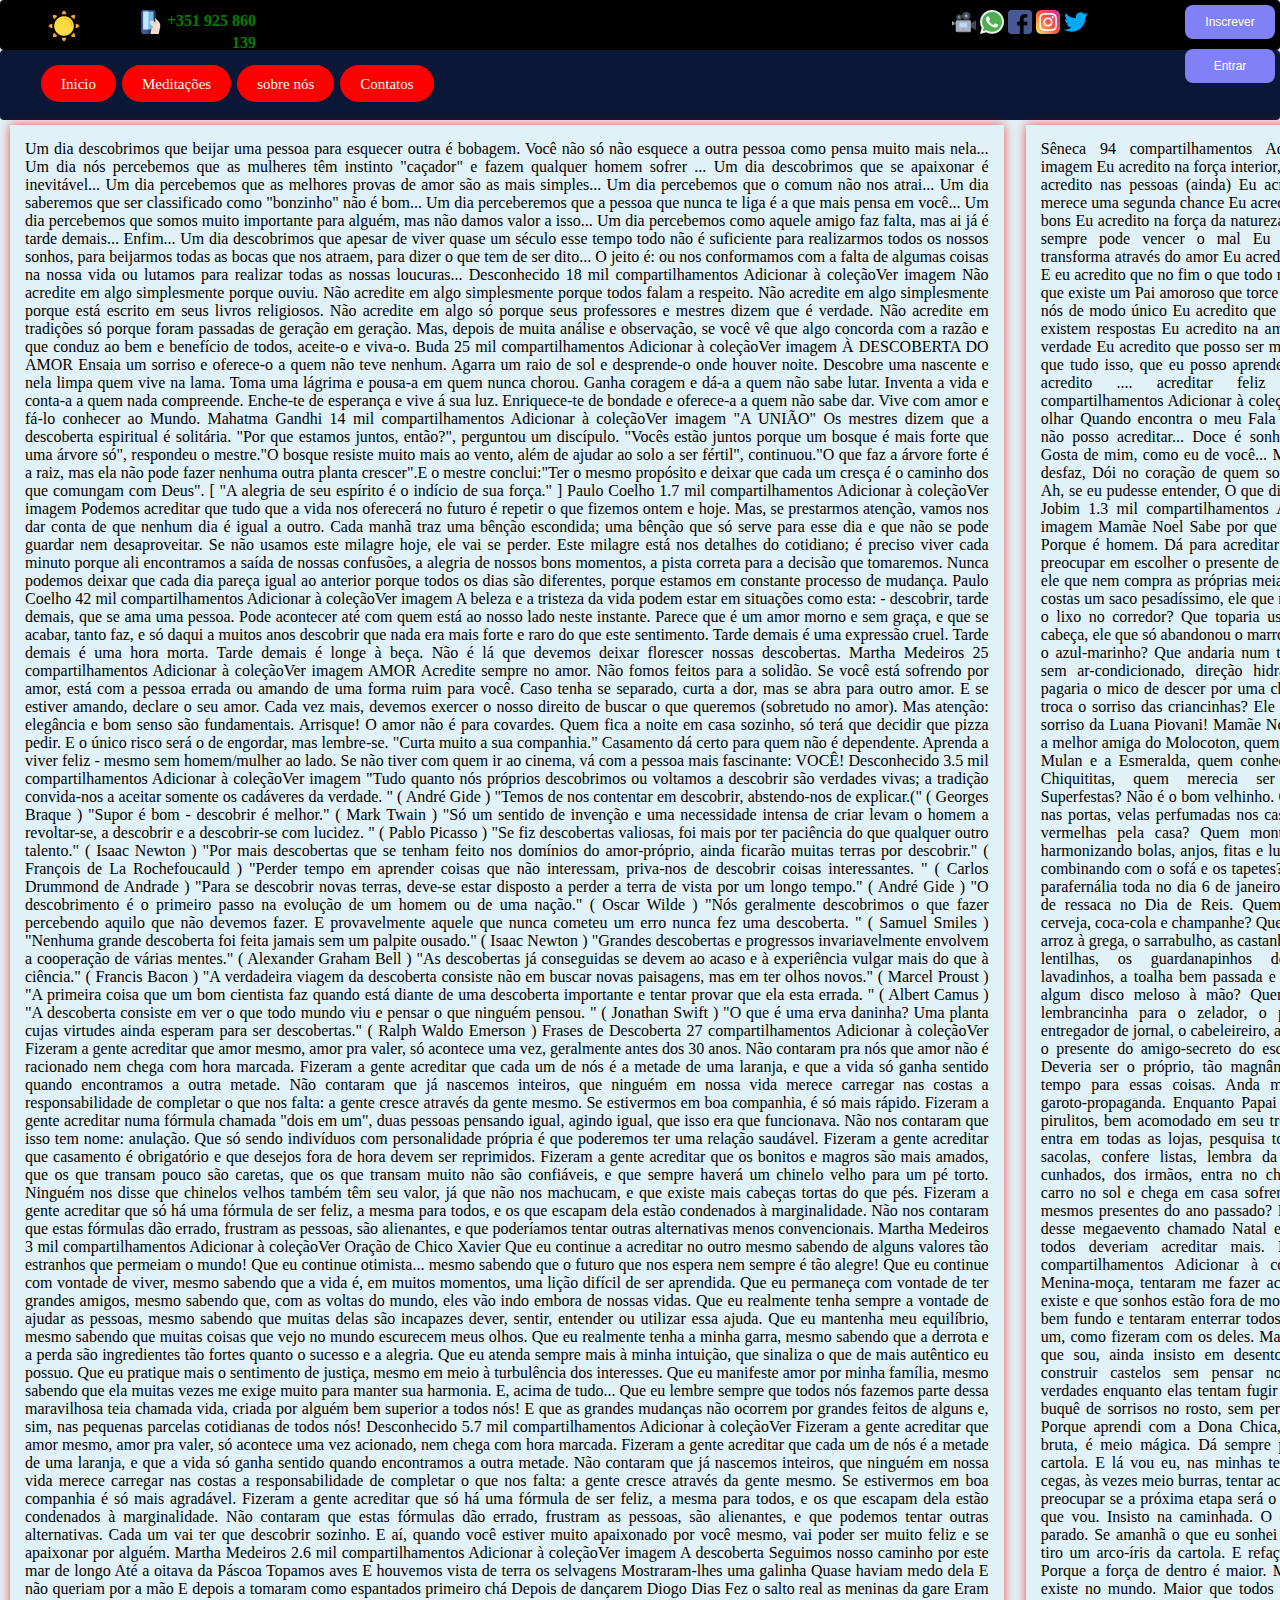
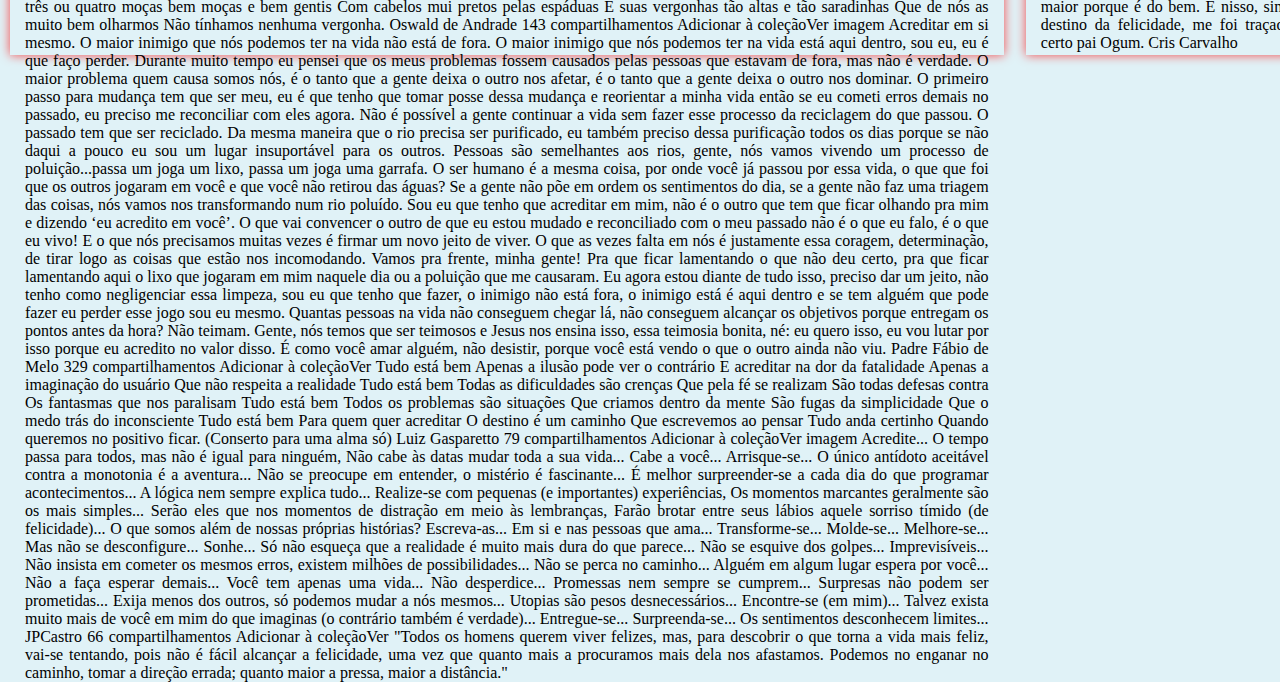
==== index.html @ e0664274 "commit1" ====
<!DOCTYPE html>
<html lang="pt-pt">

<head>
	<link rel="icon" type="img/png" href="./imagens/icon/logo.png" />
	<link href="css/index.css" rel="stylesheet" type="text/css"/>
	<title>MM Inicio</title>
	<meta charset="utf-8">

</head>

<header>
	<div class="social">

		<div class="logo">
			<div class="telefone">
				<div class="iconlogo">
					<img src="imagens/icon/sol2.png" id="icn" align="center">
				</div>

				<div class="resposavel">
					<img src="imagens/icon/telefone.png" id="icn" align="center">
					<b>+351 925 860 139</b>
				</div>	
			</div>

			<div class="livre">
			</div>
		</div>

		<div class="acesso">
			<div class="redessociais">
				<a href="#" target="_blank"><img src="imagens/icon/zoom.png" id="icn" align="center"></a>
				<a href="#" target="_blank"><img src="imagens/icon/whatsapp.png" id="icn" align="center"></a>
				<a href="http://facebook.com" target="_blank"><img src="imagens/icon/facebook.png" id="icn" align="center"></a>
				<a href="http://instagram.com" target="_blank"><img src="imagens/icon/instagram.png" id="icn" align="center"></a>
				<a href="http://twitter.com" target="_blank"><img src="imagens/icon/twitter.png" id="icn" align="center"></a>
			</div>

			<div class="site">
				<button class="botao"><span>Inscrever</span></button>
				<button class="botao"><span>Entrar</span></button>
			</div>
		</div>


	</div>

	<div class="menu">
		<ul>
			<li><a href ="#">Inicio</a></li>
			<li><a href ="#">Meditações</a></li>
			<li><a href ="#">sobre nós</a></li>
			<li><a href ="#">Contatos</a></li>
		</ul>	
	</div>

</header>

<body>
	<div class="interface">

		<section class="primario">

					Um dia descobrimos que beijar uma pessoa para esquecer outra é bobagem.
			Você não só não esquece a outra pessoa como pensa muito mais nela...
			Um dia nós percebemos que as mulheres têm instinto "caçador" e fazem qualquer homem sofrer ...
			Um dia descobrimos que se apaixonar é inevitável...
			Um dia percebemos que as melhores provas de amor são as mais simples...
			Um dia percebemos que o comum não nos atrai...
			Um dia saberemos que ser classificado como "bonzinho" não é bom...
			Um dia perceberemos que a pessoa que nunca te liga é a que mais pensa em você...
			Um dia percebemos que somos muito importante para alguém, mas não damos valor a isso...
			Um dia percebemos como aquele amigo faz falta, mas ai já é tarde demais...
			Enfim...
			Um dia descobrimos que apesar de viver quase um século esse tempo todo não é suficiente para realizarmos todos os nossos sonhos, para beijarmos todas as bocas que nos atraem, para dizer o que tem de ser dito...
			O jeito é: ou nos conformamos com a falta de algumas coisas na nossa vida ou lutamos para realizar todas as nossas loucuras...

			Desconhecido
			    18 mil compartilhamentos Adicionar à coleçãoVer imagem
			Não acredite em algo simplesmente porque ouviu. Não acredite em algo simplesmente porque todos falam a respeito. Não acredite em algo simplesmente porque está escrito em seus livros religiosos. Não acredite em algo só porque seus professores e mestres dizem que é verdade. Não acredite em tradições só porque foram passadas de geração em geração. Mas, depois de muita análise e observação, se você vê que algo concorda com a razão e que conduz ao bem e benefício de todos, aceite-o e viva-o.

			Buda
			    25 mil compartilhamentos Adicionar à coleçãoVer imagem
			À DESCOBERTA DO AMOR

			Ensaia um sorriso
			e oferece-o a quem não teve nenhum.
			Agarra um raio de sol
			e desprende-o onde houver noite.
			Descobre uma nascente
			e nela limpa quem vive na lama.
			Toma uma lágrima
			e pousa-a em quem nunca chorou.
			Ganha coragem
			e dá-a a quem não sabe lutar.
			Inventa a vida
			e conta-a a quem nada compreende.
			Enche-te de esperança
			e vive á sua luz.
			Enriquece-te de bondade
			e oferece-a a quem não sabe dar.
			Vive com amor
			e fá-lo conhecer ao Mundo.

			Mahatma Gandhi
			    14 mil compartilhamentos Adicionar à coleçãoVer imagem
			"A UNIÃO"


			Os mestres dizem que a descoberta espiritual é solitária. "Por que estamos juntos, então?", perguntou um discípulo. "Vocês estão juntos porque um bosque é mais forte que uma árvore só", respondeu o mestre."O bosque resiste muito mais ao vento, além de ajudar ao solo a ser fértil", continuou."O que faz a árvore forte é a raiz, mas ela não pode fazer nenhuma outra planta crescer".E o mestre conclui:"Ter o mesmo propósito e deixar que cada um cresça é o caminho dos que comungam com Deus".


			[ "A alegria de seu espírito é o indício de sua força." ]

			Paulo Coelho
			    1.7 mil compartilhamentos Adicionar à coleçãoVer imagem
			Podemos acreditar que tudo que a vida nos oferecerá no futuro é repetir o que fizemos ontem e hoje. Mas, se prestarmos atenção, vamos nos dar conta de que nenhum dia é igual a outro. Cada manhã traz uma bênção escondida; uma bênção que só serve para esse dia e que não se pode guardar nem desaproveitar. Se não usamos este milagre hoje, ele vai se perder. Este milagre está nos detalhes do cotidiano; é preciso viver cada minuto porque ali encontramos a saída de nossas confusões, a alegria de nossos bons momentos, a pista correta para a decisão que tomaremos. Nunca podemos deixar que cada dia pareça igual ao anterior porque todos os dias são diferentes, porque estamos em constante processo de mudança.

			Paulo Coelho
			    42 mil compartilhamentos Adicionar à coleçãoVer imagem
			A beleza e a tristeza da vida podem estar em situações como esta:
			- descobrir, tarde demais, que se ama uma pessoa.
			Pode acontecer até com quem está ao nosso lado neste instante.
			Parece que é um amor morno e sem graça, e que se acabar,
			tanto faz, e só daqui a muitos anos descobrir que nada era mais forte
			e raro do que este sentimento.
			Tarde demais é uma expressão cruel.
			Tarde demais é uma hora morta.
			Tarde demais é longe à beça.
			Não é lá que devemos deixar florescer nossas descobertas.

			Martha Medeiros
			    25 compartilhamentos Adicionar à coleçãoVer imagem
			AMOR

			Acredite sempre no amor.
			Não fomos feitos para a solidão.
			Se você está sofrendo por amor,
			está com a pessoa errada ou
			amando de uma forma ruim para você. Caso tenha se separado,
			curta a dor, mas se abra para outro amor.
			E se estiver amando, declare o seu amor. Cada vez mais, devemos exercer o
			nosso direito de buscar o que queremos (sobretudo no amor).
			Mas atenção: elegância e bom senso são fundamentais.
			Arrisque!
			O amor não é para covardes.
			Quem fica a noite em casa sozinho, só terá que decidir que pizza pedir.
			E o único risco será o de engordar, mas
			lembre-se. "Curta muito a sua companhia."
			Casamento dá certo
			para quem não é dependente.
			Aprenda a viver feliz - mesmo sem homem/mulher ao lado.
			Se não tiver com quem ir ao cinema,
			vá com a pessoa mais fascinante:
			VOCÊ!

			Desconhecido
			    3.5 mil compartilhamentos Adicionar à coleçãoVer imagem
			"Tudo quanto nós próprios descobrimos ou voltamos a descobrir são verdades vivas; a tradição convida-nos a aceitar somente os cadáveres da verdade. "
			( André Gide )


			"Temos de nos contentar em descobrir, abstendo-nos de explicar.("
			( Georges Braque )


			"Supor é bom - descobrir é melhor."
			( Mark Twain )


			"Só um sentido de invenção e uma necessidade intensa de criar levam o homem a revoltar-se, a descobrir e a descobrir-se com lucidez. "
			( Pablo Picasso )


			"Se fiz descobertas valiosas, foi mais por ter paciência do que qualquer outro talento."
			( Isaac Newton )


			"Por mais descobertas que se tenham feito nos domínios do amor-próprio, ainda ficarão muitas terras por descobrir."
			( François de La Rochefoucauld )


			"Perder tempo em aprender coisas que não interessam, priva-nos de descobrir coisas interessantes. "
			( Carlos Drummond de Andrade )


			"Para se descobrir novas terras, deve-se estar disposto a perder a terra de vista por um longo tempo."
			( André Gide )


			"O descobrimento é o primeiro passo na evolução de um homem ou de uma nação."
			( Oscar Wilde )


			"Nós geralmente descobrimos o que fazer percebendo aquilo que não devemos fazer. E provavelmente aquele que nunca cometeu um erro nunca fez uma descoberta. "
			( Samuel Smiles )


			"Nenhuma grande descoberta foi feita jamais sem um palpite ousado."
			( Isaac Newton )


			"Grandes descobertas e progressos invariavelmente envolvem a cooperação de várias mentes."
			( Alexander Graham Bell )


			"As descobertas já conseguidas se devem ao acaso e à experiência vulgar mais do que à ciência."
			( Francis Bacon )


			"A verdadeira viagem da descoberta consiste não em buscar novas paisagens, mas em ter olhos novos."
			( Marcel Proust )


			"A primeira coisa que um bom cientista faz quando está diante de uma descoberta importante e tentar provar que ela esta errada. "
			( Albert Camus )


			"A descoberta consiste em ver o que todo mundo viu e pensar o que ninguém pensou. "
			( Jonathan Swift )


			"O que é uma erva daninha? Uma planta cujas virtudes ainda esperam para ser descobertas."
			( Ralph Waldo Emerson )

			Frases de Descoberta
			   27 compartilhamentos Adicionar à coleçãoVer
			Fizeram a gente acreditar que amor mesmo, amor pra valer, só acontece uma vez, geralmente antes dos 30 anos. Não contaram pra nós que amor não é racionado nem chega com hora marcada.

			Fizeram a gente acreditar que cada um de nós é a metade de uma laranja, e que a vida só ganha sentido quando encontramos a outra metade. Não contaram que já nascemos inteiros, que ninguém em nossa vida merece carregar nas costas a responsabilidade de completar o que nos falta: a gente cresce através da gente mesmo. Se estivermos em boa companhia, é só mais rápido.

			Fizeram a gente acreditar numa fórmula chamada "dois em um", duas pessoas pensando igual, agindo igual, que isso era que funcionava. Não nos contaram que isso tem nome: anulação. Que só sendo indivíduos com personalidade própria é que poderemos ter uma relação saudável.

			Fizeram a gente acreditar que casamento é obrigatório e que desejos fora de hora devem ser reprimidos. Fizeram a gente acreditar que os bonitos e magros são mais amados, que os que transam pouco são caretas, que os que transam muito não são confiáveis, e que sempre haverá um chinelo velho para um pé torto. Ninguém nos disse que chinelos velhos também têm seu valor, já que não nos machucam, e que existe mais cabeças tortas do que pés.

			Fizeram a gente acreditar que só há uma fórmula de ser feliz, a mesma para todos, e os que escapam dela estão condenados à marginalidade. Não nos contaram que estas fórmulas dão errado, frustram as pessoas, são alienantes, e que poderíamos tentar outras alternativas menos convencionais.

			Martha Medeiros
			   3 mil compartilhamentos Adicionar à coleçãoVer
			Oração de Chico Xavier

			Que eu continue a acreditar no outro
			mesmo sabendo de alguns valores
			tão estranhos que permeiam o mundo!

			Que eu continue otimista...
			mesmo sabendo que o futuro que nos espera
			nem sempre é tão alegre!

			Que eu continue com vontade de viver,
			mesmo sabendo que a vida é, em muitos momentos,
			uma lição difícil de ser aprendida.

			Que eu permaneça com vontade de ter grandes amigos,
			mesmo sabendo que, com as voltas do mundo,
			eles vão indo embora de nossas vidas.

			Que eu realmente tenha sempre a vontade de ajudar as pessoas,
			mesmo sabendo que muitas delas são incapazes dever,
			sentir, entender ou utilizar essa ajuda.

			Que eu mantenha meu equilíbrio,
			mesmo sabendo que muitas coisas que vejo no mundo
			escurecem meus olhos.

			Que eu realmente tenha a minha garra,
			mesmo sabendo que a derrota e a perda são ingredientes
			tão fortes quanto o sucesso e a alegria.

			Que eu atenda sempre mais à minha intuição,
			que sinaliza o que de mais autêntico eu possuo.

			Que eu pratique mais o sentimento de justiça,
			mesmo em meio à turbulência dos interesses.

			Que eu manifeste amor por minha família,
			mesmo sabendo que ela muitas vezes
			me exige muito para manter sua harmonia.
			E, acima de tudo...

			Que eu lembre sempre que todos nós
			fazemos parte dessa maravilhosa teia chamada vida,
			criada por alguém bem superior a todos nós!
			E que as grandes mudanças não ocorrem por grandes feitos
			de alguns e, sim, nas pequenas parcelas cotidianas
			de todos nós!

			Desconhecido
			   5.7 mil compartilhamentos Adicionar à coleçãoVer
			Fizeram a gente acreditar que amor mesmo,
			amor pra valer, só acontece uma vez
			acionado, nem chega com hora marcada.
			Fizeram a gente acreditar que cada um de
			nós é a metade de uma laranja, e que a vida
			só ganha sentido quando encontramos a
			outra metade.

			Não contaram que já nascemos inteiros,
			que ninguém em nossa vida merece carregar
			nas costas a responsabilidade de completar
			o que nos falta: a gente cresce através da
			gente mesmo. Se estivermos em boa companhia
			é só mais agradável.

			Fizeram a gente acreditar que só há uma
			fórmula de ser feliz, a mesma para todos,
			e os que escapam dela estão condenados
			à marginalidade. Não contaram que estas
			fórmulas dão errado, frustram as pessoas,
			são alienantes, e que podemos tentar outras
			alternativas.

			Cada um vai ter que descobrir sozinho.
			E aí, quando você estiver muito apaixonado
			por você mesmo, vai poder ser muito feliz
			e se apaixonar por alguém.

			Martha Medeiros
			    2.6 mil compartilhamentos Adicionar à coleçãoVer imagem
			A descoberta

			Seguimos nosso caminho por este mar de longo
			Até a oitava da Páscoa
			Topamos aves
			E houvemos vista de terra
			os selvagens
			Mostraram-lhes uma galinha
			Quase haviam medo dela
			E não queriam por a mão
			E depois a tomaram como espantados
			primeiro chá
			Depois de dançarem
			Diogo Dias
			Fez o salto real
			as meninas da gare
			Eram três ou quatro moças bem moças e bem gentis
			Com cabelos mui pretos pelas espáduas
			E suas vergonhas tão altas e tão saradinhas
			Que de nós as muito bem olharmos
			Não tínhamos nenhuma vergonha.

			Oswald de Andrade
			    143 compartilhamentos Adicionar à coleçãoVer imagem
			Acreditar em si mesmo.
			O maior inimigo que nós podemos ter na vida não está de fora. O maior inimigo que nós podemos ter na vida está aqui dentro, sou eu, eu é que faço perder. Durante muito tempo eu pensei que os meus problemas fossem causados pelas pessoas que estavam de fora, mas não é verdade. O maior problema quem causa somos nós, é o tanto que a gente deixa o outro nos afetar, é o tanto que a gente deixa o outro nos dominar. O primeiro passo para mudança tem que ser meu, eu é que tenho que tomar posse dessa mudança e reorientar a minha vida então se eu cometi erros demais no passado, eu preciso me reconciliar com eles agora. Não é possível a gente continuar a vida sem fazer esse processo da reciclagem do que passou. O passado tem que ser reciclado. Da mesma maneira que o rio precisa ser purificado, eu também preciso dessa purificação todos os dias porque se não daqui a pouco eu sou um lugar insuportável para os outros. Pessoas são semelhantes aos rios, gente, nós vamos vivendo um processo de poluição...passa um joga um lixo, passa um joga uma garrafa. O ser humano é a mesma coisa, por onde você já passou por essa vida, o que que foi que os outros jogaram em você e que você não retirou das águas? Se a gente não põe em ordem os sentimentos do dia, se a gente não faz uma triagem das coisas, nós vamos nos transformando num rio poluído. Sou eu que tenho que acreditar em mim, não é o outro que tem que ficar olhando pra mim e dizendo ‘eu acredito em você’. O que vai convencer o outro de que eu estou mudado e reconciliado com o meu passado não é o que eu falo, é o que eu vivo! E o que nós precisamos muitas vezes é firmar um novo jeito de viver. O que as vezes falta em nós é justamente essa coragem, determinação, de tirar logo as coisas que estão nos incomodando. Vamos pra frente, minha gente! Pra que ficar lamentando o que não deu certo, pra que ficar lamentando aqui o lixo que jogaram em mim naquele dia ou a poluição que me causaram. Eu agora estou diante de tudo isso, preciso dar um jeito, não tenho como negligenciar essa limpeza, sou eu que tenho que fazer, o inimigo não está fora, o inimigo está é aqui dentro e se tem alguém que pode fazer eu perder esse jogo sou eu mesmo. Quantas pessoas na vida não conseguem chegar lá, não conseguem alcançar os objetivos porque entregam os pontos antes da hora? Não teimam. Gente, nós temos que ser teimosos e Jesus nos ensina isso, essa teimosia bonita, né: eu quero isso, eu vou lutar por isso porque eu acredito no valor disso. É como você amar alguém, não desistir, porque você está vendo o que o outro ainda não viu.

			Padre Fábio de Melo
			   329 compartilhamentos Adicionar à coleçãoVer
			Tudo está bem
			Apenas
			a ilusão pode ver o contrário
			E acreditar na dor da fatalidade
			Apenas
			a imaginação do usuário
			Que não respeita a realidade
			Tudo está bem
			Todas as dificuldades são crenças
			Que pela fé se realizam
			São todas defesas contra
			Os fantasmas que nos paralisam
			Tudo está bem
			Todos os problemas são situações
			Que criamos dentro da mente
			São fugas da simplicidade
			Que o medo trás do inconsciente
			Tudo está bem
			Para quem quer acreditar
			O destino é um caminho
			Que escrevemos ao pensar
			Tudo anda certinho
			Quando queremos no positivo ficar.

			(Conserto para uma alma só)

			Luiz Gasparetto
			    79 compartilhamentos Adicionar à coleçãoVer imagem
			Acredite...
			O tempo passa para todos, mas não é igual para ninguém,
			Não cabe às datas mudar toda a sua vida... Cabe a você...
			Arrisque-se... O único antídoto aceitável contra a monotonia é a aventura...
			Não se preocupe em entender, o mistério é fascinante...
			É melhor surpreender-se a cada dia do que programar acontecimentos...
			A lógica nem sempre explica tudo...
			Realize-se com pequenas (e importantes) experiências,
			Os momentos marcantes geralmente são os mais simples...
			Serão eles que nos momentos de distração em meio às lembranças,
			Farão brotar entre seus lábios aquele sorriso tímido (de felicidade)...
			O que somos além de nossas próprias histórias?
			Escreva-as... Em si e nas pessoas que ama...
			Transforme-se... Molde-se... Melhore-se...
			Mas não se desconfigure...
			Sonhe... Só não esqueça que a realidade é muito mais dura do que parece...
			Não se esquive dos golpes... Imprevisíveis...
			Não insista em cometer os mesmos erros, existem milhões de possibilidades...
			Não se perca no caminho... Alguém em algum lugar espera por você...
			Não a faça esperar demais... Você tem apenas uma vida... Não desperdice...
			Promessas nem sempre se cumprem... Surpresas não podem ser prometidas...
			Exija menos dos outros, só podemos mudar a nós mesmos...
			Utopias são pesos desnecessários...
			Encontre-se (em mim)...
			Talvez exista muito mais de você em mim do que imaginas
			(o contrário também é verdade)...
			Entregue-se... Surpreenda-se... Os sentimentos desconhecem limites...

			JPCastro
			   66 compartilhamentos Adicionar à coleçãoVer
			"Todos os homens querem viver felizes, mas, para descobrir o que torna a vida mais feliz, vai-se tentando, pois não é fácil alcançar a felicidade, uma vez que quanto mais a procuramos mais dela nos afastamos. Podemos no enganar no caminho, tomar a direção errada; quanto maior a pressa, maior a distância."
		</section>
		<aside class="secundario">
			Sêneca
			    94 compartilhamentos Adicionar à coleçãoVer imagem
			Eu acredito na força interior, eu acredito no amor
			Eu acredito nas pessoas (ainda)
			Eu acredito que todo mundo merece uma segunda chance
			Eu acredito que todos nascemos bons
			Eu acredito na força da natureza
			Eu acredito que o bem sempre pode vencer o mal
			Eu acredito que tudo se transforma através do amor
			Eu acredito em quem se acredita
			E eu acredito que no fim o que todo mundo quer é ser feliz
			E que existe um Pai amoroso que torce por nós
			Por cada um de nós de modo único
			Eu acredito que para todas as perguntas existem respostas
			Eu acredito na amizade, na harmonia, na verdade
			Eu acredito que posso ser melhor a cada dia
			E mais que tudo isso, que eu posso aprender mais
			A cada dia... eu acredito ....

			acreditar feliz amizade dia
			    143 compartilhamentos Adicionar à coleçãoVer imagem
			Esse teu olhar
			Quando encontra o meu
			Fala de umas coisas que eu não posso acreditar...
			Doce é sonhar, é pensar que você,
			Gosta de mim, como eu de você...
			Mas a ilusão,
			Quando se desfaz,
			Dói no coração de quem sonhou,
			Sonhou demais...
			Ah, se eu pudesse entender,
			O que dizem os seus olhos.

			Tom Jobim
			    1.3 mil compartilhamentos Adicionar à coleçãoVer imagem
			Mamãe Noel

			Sabe por que Papai Noel não existe? Porque é homem. Dá para acreditar que um homem vai se preocupar em escolher o presente de cada pessoa da família, ele que nem compra as próprias meias? Que vai carregar nas costas um saco pesadíssimo, ele que reclama até para colocar o lixo no corredor? Que toparia usar vermelho dos pés à cabeça, ele que só abandonou o marrom depois que conheceu o azul-marinho? Que andaria num trenó puxado por renas, sem ar-condicionado, direção hidráulica e air-bag? Que pagaria o mico de descer por uma chaminé para receber em troca o sorriso das criancinhas? Ele não faria isso nem pelo sorriso da Luana Piovani! Mamãe Noel, sim, existe.

			Quem é a melhor amiga do Molocoton, quem sabe a diferença entre a Mulan e a Esmeralda, quem conhece o nome de todas as Chiquititas, quem merecia ser sócia-majoritária da Superfestas? Não é o bom velhinho.

			Quem coloca guirlandas nas portas, velas perfumadas nos castiçais, arranjos e flores vermelhas pela casa? Quem monta a árvore de Natal, harmonizando bolas, anjos, fitas e luzinhas, e deixando tudo combinando com o sofá e os tapetes? E quem desmonta essa parafernália toda no dia 6 de janeiro?

			Papai Noel ainda está de ressaca no Dia de Reis. Quem enche a geladeira de cerveja, coca-cola e champanhe? Quem providencia o peru, o arroz à grega, o sarrabulho, as castanhas, o musse de atum, as lentilhas, os guardanapinhos decorados, os cálices lavadinhos, a toalha bem passada e ainda lembra de deixar algum disco meloso à mão?

			Quem lembra de dar uma lembrancinha para o zelador, o porteiro, o carteiro, o entregador de jornal, o cabeleireiro, a diarista? Quem compra o presente do amigo-secreto do escritório do Papai Noel? Deveria ser o próprio, tão magnânimo, mas ele não tem tempo para essas coisas. Anda muito requisitado como garoto-propaganda.

			Enquanto Papai Noel distribui beijos e pirulitos, bem acomodado em seu trono no shopping, quem entra em todas as lojas, pesquisa todos os preços, carrega sacolas, confere listas, lembra da sogra, do sogro, dos cunhados, dos irmãos, entra no cheque especial, deixa o carro no sol e chega em casa sofrendo porque comprou os mesmos presentes do ano passado?

			Por trás do protagonista desse megaevento chamado Natal existe alguém em quem todos deveriam acreditar mais.

			Martha Medeiros
			   462 compartilhamentos Adicionar à coleçãoVer
			Dona moça

			Menina-moça, tentaram me fazer acreditar que o amor não existe e que sonhos estão fora de moda. Cavaram um buraco bem fundo e tentaram enterrar todos os meus desejos, um a um, como fizeram com os deles. Mas como menina-teimosa que sou, ainda insisto em desentortar os caminhos. Em construir castelos sem pensar nos ventos. Em buscar verdades enquanto elas tentam fugir de mim. A manter meu buquê de sorrisos no rosto, sem perder a vontade de antes. Porque aprendi com a Dona Chica, que a vida, apesar de bruta, é meio mágica. Dá sempre pra tirar um coelho da cartola. E lá vou eu, nas minhas tentativas, às vezes meio cegas, às vezes meio burras, tentar acertar os passos. Sem me preocupar se a próxima etapa será o tombo ou o voo. Eu sei que vou. Insisto na caminhada. O que não dá é pra ficar parado.

			Se amanhã o que eu sonhei não for bem aquilo, eu tiro um arco-íris da cartola. E refaço. Colo. Pinto e bordo. Porque a força de dentro é maior. Maior que todo mal que existe no mundo. Maior que todos os ventos contrários. É maior porque é do bem. E nisso, sim, acredito até o fim. O destino da felicidade, me foi traçado no berço. Disse um certo pai Ogum.

			Cris Carvalho
		</aside>
		
	</div>

</body>

<footer class="rodape">
	

</footer>

</html>
---- css/index.css ----
body{
	margin: 0;
	background-color:#E0F2F7;
}





/**************************************************/
.social{
	background-color:#000000;
	width: 100%;
	height: 50px;
	border-radius: 4px;
}
/************************************************/
.redessociais{
	width: 70%;
	height: 40px;
	float: left;
	text-align: right;
	padding-top: 10px;
}
.acesso{
	width: 50%;
	height: 50px;
	float: right;
}
.site{
	width: 30%;
	height: 50px;
	float: right;
}

/**********************************/
.logo{
	width: 40%;
	height: 50px;
	float: left;
	position:relative;
}
/*---------------------*/
.telefone{
	width: 50%;
	height: 40px;
	float: left;
	padding-top: 10px;
	text-align: right;
}
.iconlogo{
	width: 50%;
	height: 37px;
	float: left;
	text-align: center;
}
.resposavel{
	width: 50%;
	height: 37px;
	float: right;
	color: green;
}

/*---------------------*/
.livre{
	width: 50%;
	height: 50px;
	float: right;
	text-align: left;
	color: white;
}
/**********************************/


.botao {
  display: inline-block;
  border-radius: 8px;
  background-color: #8181F7;
  border: none;
  color: #FFFFFF;
  text-align: center;
  font-size: 12px;
  padding: 10px;
  width: 90px;
  transition: all 0.5s;
  cursor: pointer;
  margin: 5px;
  float:right;
}
.botao:hover{
  background-color: red;
}

.botao span {
  cursor: pointer;
  display: inline-block;
  position: relative;
  transition: 0.5s;
}

.botao span:after {
  content: '\00bb';
  position: absolute;
  opacity: 0;
  top: 0;
  right: -30px;
  transition: 0.5s;
  color: white;
}

.botao:hover span {
  padding-right: 20px;
}

.botao:hover span:after {
  opacity: 1;
  right: 0;
}


.menu ul{
	margin: 0;
	height: 70px;
	background-color:rgba(10,23,55,1);
	list-style:none;
	border-radius: 4px;
	text-align: left;
}

.menu li{
	display: inlsine-block;
	background-color: red;
	padding: 10px; 
	margin: 1px;
	border-radius: 20px;
	transition: background-color 0.4s;
}

.menu li:hover{
	background-color: green;
}

.menu ul li{
	display: inline;
}
.menu ul li: hover{
	background-color:lightblue;}
.menu ul li a{
	padding: 10px 10px;
	display: inline-block;
	color: white;
	font-size: 15px;
	text-decoration: none;
    padding: 26px 10px;
}
.interface{
	display: block;
	width: 1460px;
	text-align: justify;
}
.primario{
	display: block;
	width: 66%;
	height: 1500px;
	text-align: justify;
	float: left;
	box-shadow: 0px 0px 10px rgba(255,0,0,.7);
	padding: 15px;
	margin: 5px 5px 5px 10px;
}
.secundario{
	display: block;
	width: 27%;
	height: 1500px;
	float: right;
	box-shadow: 0px 0px 10px rgba(255,0,0,.7);
	padding: 15px;
	margin: 5px 10px 5px 5px;
}
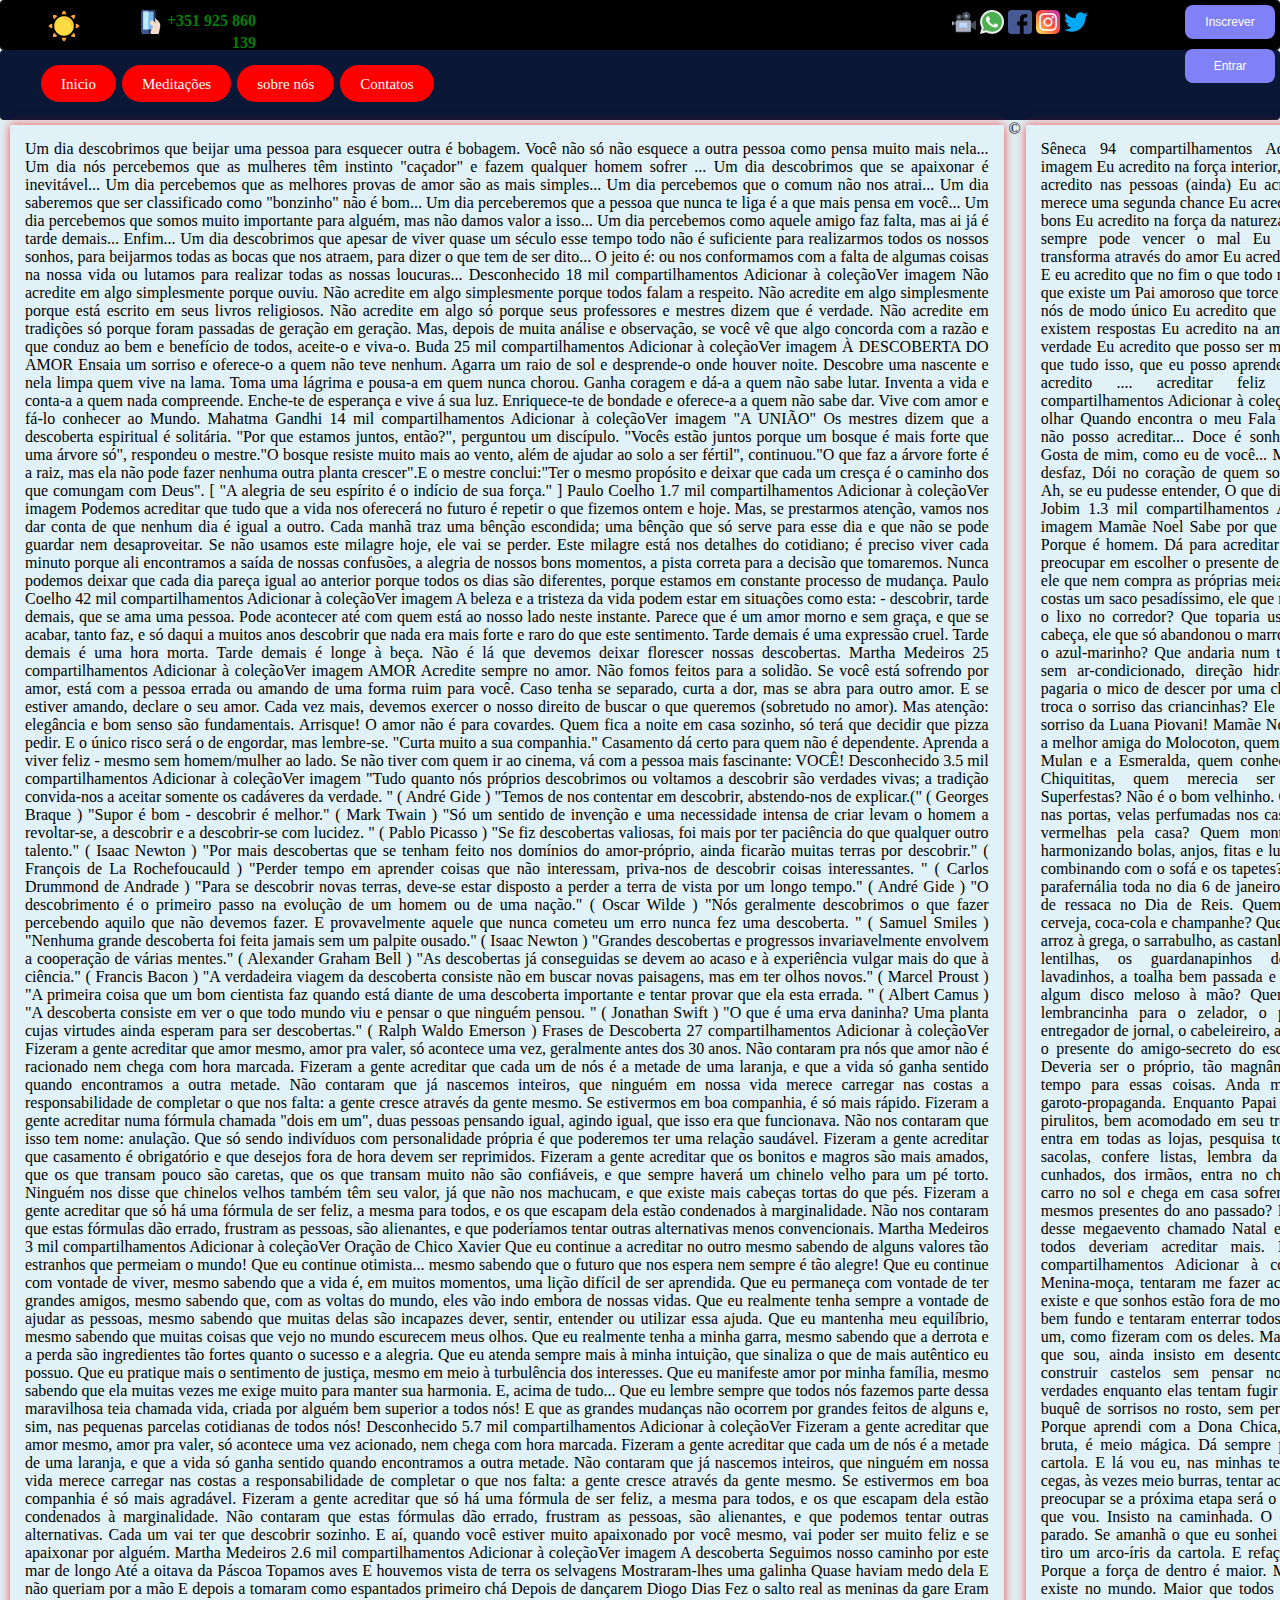
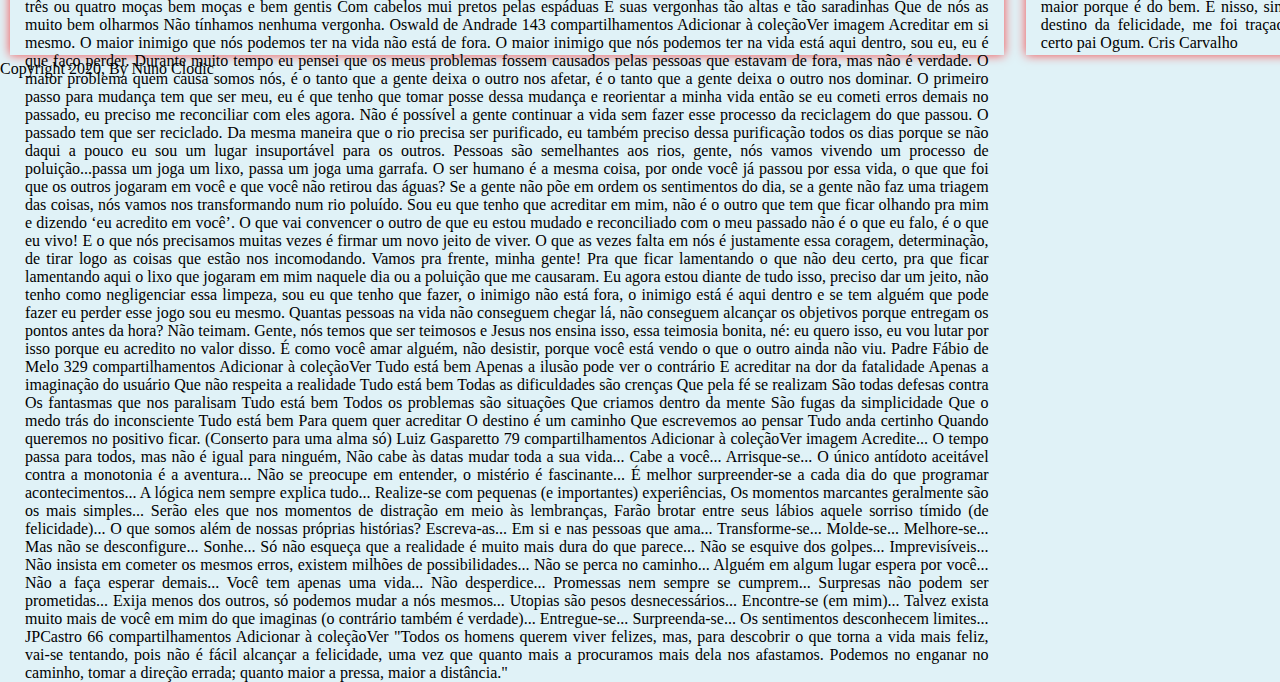
==== commit 2ef2a52a: "commit2" ====
--- a/index.html
+++ b/index.html
@@ -48,10 +48,10 @@
 
 	<div class="menu">
 		<ul>
-			<li><a href ="#">Inicio</a></li>
-			<li><a href ="#">Meditações</a></li>
-			<li><a href ="#">sobre nós</a></li>
-			<li><a href ="#">Contatos</a></li>
+			<li><a href ="index.html">Inicio</a></li>
+			<li><a href ="meditacoes.html">Meditações</a></li>
+			<li><a href ="sobre.html">sobre nós</a></li>
+			<li><a href ="contato.html">Contatos</a></li>
 		</ul>	
 	</div>
 
@@ -476,6 +476,7 @@
 
 <footer class="rodape">
 	
+	© Copyright 2020, By Nuno Clodic
 
 </footer>
 
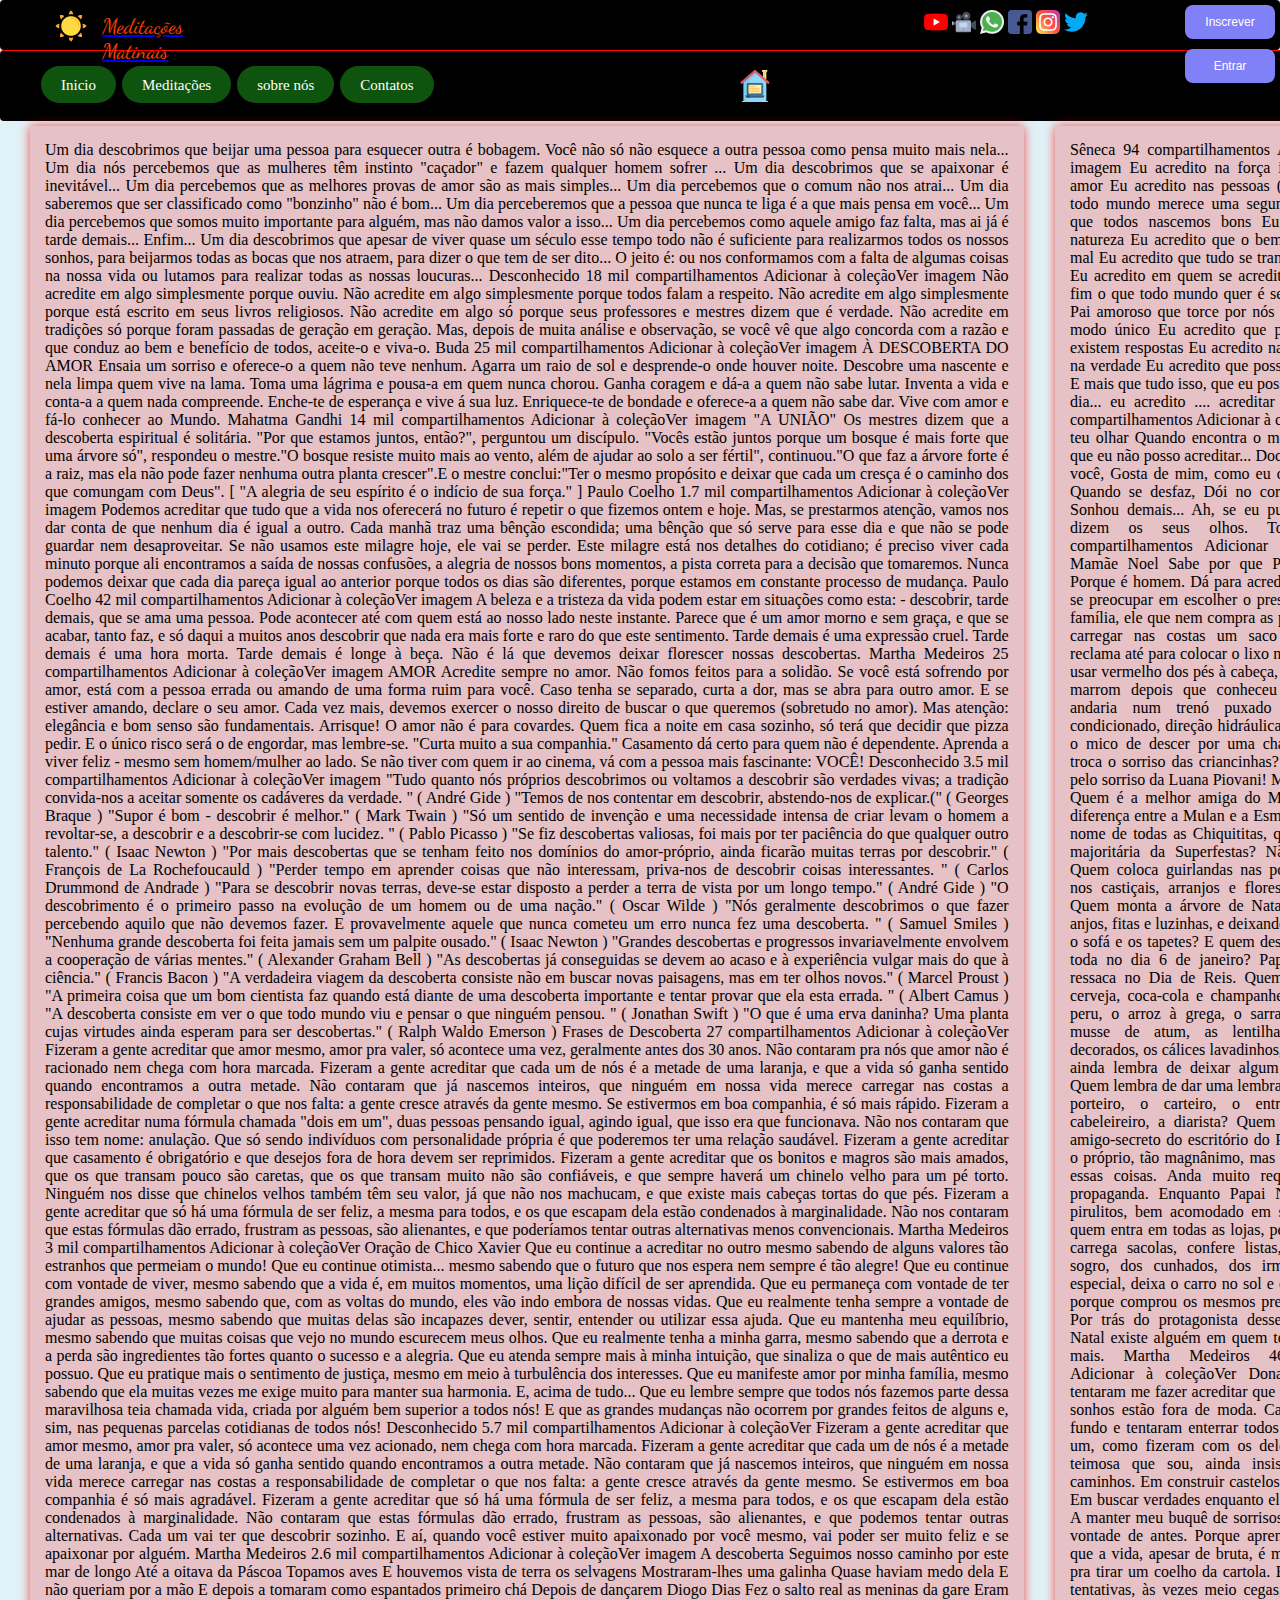
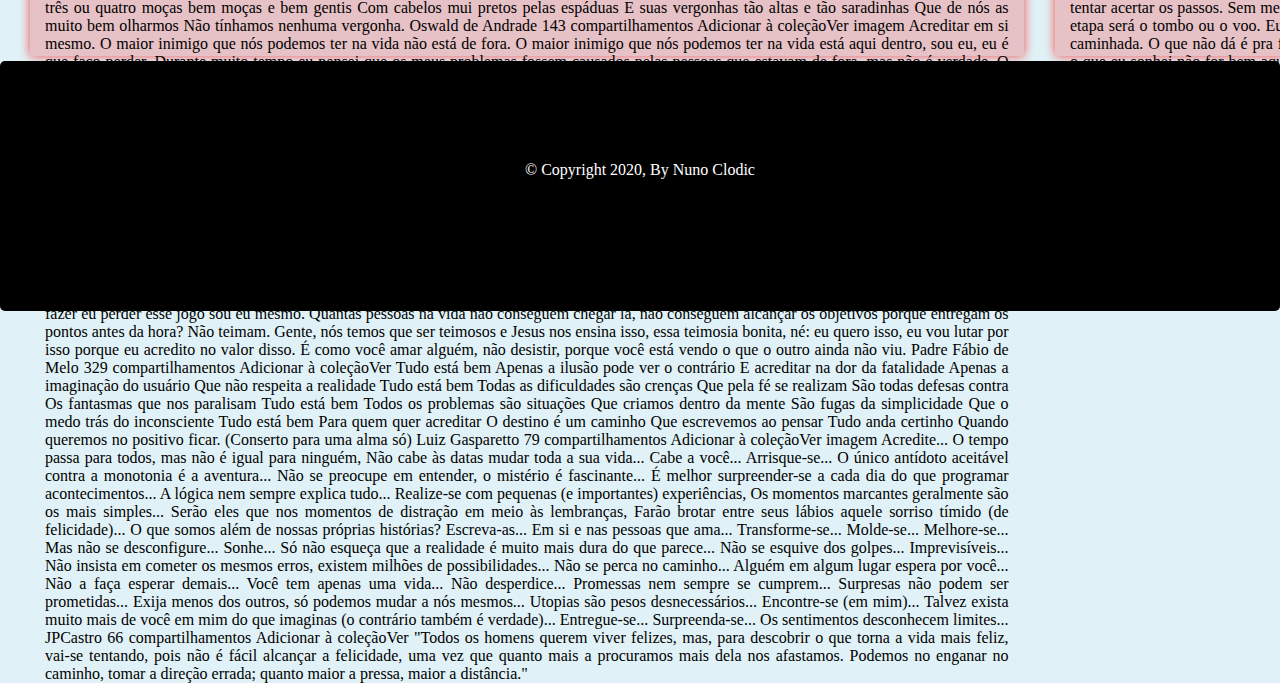
==== commit e2b0b250: "commit2" ====
--- a/index.html
+++ b/index.html
@@ -4,7 +4,10 @@
 <head>
 	<link rel="icon" type="img/png" href="./imagens/icon/logo.png" />
 	<link href="css/index.css" rel="stylesheet" type="text/css"/>
-	<title>MM Inicio</title>
+	<script type="text/javascript" src="js/mmjs.js"></script>
+
+
+	<title>Meditações Matinais-Início</title>
 	<meta charset="utf-8">
 
 </head>
@@ -15,12 +18,11 @@
 		<div class="logo">
 			<div class="telefone">
 				<div class="iconlogo">
-					<img src="imagens/icon/sol2.png" id="icn" align="center">
+					<a href="index.html"><img src="imagens/icon/sol2.png" id="icn" align="center"></a>
 				</div>
 
-				<div class="resposavel">
-					<img src="imagens/icon/telefone.png" id="icn" align="center">
-					<b>+351 925 860 139</b>
+				<div class="titulo">
+					<a href ="index.html"><p>Meditações Matinais</p></a>
 				</div>	
 			</div>
 
@@ -30,6 +32,7 @@
 
 		<div class="acesso">
 			<div class="redessociais">
+				<a href="#" target="_blank"><img src="imagens/icon/youtube.png" id="icn" align="center"></a>
 				<a href="#" target="_blank"><img src="imagens/icon/zoom.png" id="icn" align="center"></a>
 				<a href="#" target="_blank"><img src="imagens/icon/whatsapp.png" id="icn" align="center"></a>
 				<a href="http://facebook.com" target="_blank"><img src="imagens/icon/facebook.png" id="icn" align="center"></a>
@@ -48,10 +51,12 @@
 
 	<div class="menu">
 		<ul>
-			<li><a href ="index.html">Inicio</a></li>
-			<li><a href ="meditacoes.html">Meditações</a></li>
-			<li><a href ="sobre.html">sobre nós</a></li>
-			<li><a href ="contato.html">Contatos</a></li>
+			<li onmouseover="mudaFotoMenu('imagens/icon/home.png')" onmouseout="mudaFotoMenu('imagens/icon/home.png')"><a href ="index.html">Inicio</a></li>
+			<li onmouseover="mudaFotoMenu('imagens/icon/meditacoes.png')"onmouseout="mudaFotoMenu('imagens/icon/home.png')"><a href ="meditacoes.html">Meditações</a></li>
+			<li onmouseover="mudaFotoMenu('imagens/icon/sobre.png')"onmouseout="mudaFotoMenu('imagens/icon/home.png')"><a href ="sobre.html">sobre nós</a></li>
+			<li onmouseover="mudaFotoMenu('imagens/icon/contato.png')"onmouseout="mudaFotoMenu('imagens/icon/home.png')"><a href ="contato.html">Contatos</a></li>
+
+			<img id="iconeMenu" src="imagens/icon/home.png" id="icn" align="center">
 		</ul>	
 	</div>
 
--- a/css/index.css
+++ b/css/index.css
@@ -1,10 +1,11 @@
+
+@charset "UTF-8";
+@import url('https://fonts.googleapis.com/css2?family=Dancing+Script:wght@700&display=swap');
+
 body{
 	margin: 0;
 	background-color:#E0F2F7;
 }
-
-
-
 
 
 /**************************************************/
@@ -49,16 +50,27 @@
 	text-align: right;
 }
 .iconlogo{
-	width: 50%;
+	width: 40%;
 	height: 37px;
 	float: left;
 	text-align: center;
 }
-.resposavel{
-	width: 50%;
+.iconlogo img{
+	padding-left: 40px;
+}
+.titulo{
+	width: 60%;
 	height: 37px;
 	float: right;
-	color: green;
+}
+.titulo p{
+	font-family: 'Dancing Script', cursive;
+	margin-right: 20px;
+	margin-top: 4px;
+	color: white;
+	text-align: left;
+	font-size: 21px;
+	color: #FF4000;
 }
 
 /*---------------------*/
@@ -119,17 +131,23 @@
 
 
 .menu ul{
+	display: block;
 	margin: 0;
+	width: 100%;
 	height: 70px;
-	background-color:rgba(10,23,55,1);
+	background-color:black;
 	list-style:none;
 	border-radius: 4px;
 	text-align: left;
+	border-top: 1px solid red;
+}
+.menu img{
+	margin-left: 300px;
 }
 
 .menu li{
 	display: inlsine-block;
-	background-color: red;
+	background-color: #0E540F;
 	padding: 10px; 
 	margin: 1px;
 	border-radius: 20px;
@@ -137,7 +155,7 @@
 }
 
 .menu li:hover{
-	background-color: green;
+	background-color: red;
 }
 
 .menu ul li{
@@ -162,18 +180,32 @@
 	display: block;
 	width: 66%;
 	height: 1500px;
+	background: rgba(255,0,0,.2);
 	text-align: justify;
 	float: left;
 	box-shadow: 0px 0px 10px rgba(255,0,0,.7);
 	padding: 15px;
-	margin: 5px 5px 5px 10px;
+	margin: 5px 5px 5px 30px;
 }
 .secundario{
 	display: block;
-	width: 27%;
+	width: 25%;
 	height: 1500px;
+	background: rgba(255,0,0,.2);
 	float: right;
 	box-shadow: 0px 0px 10px rgba(255,0,0,.7);
 	padding: 15px;
 	margin: 5px 10px 5px 5px;
+}
+.rodape{
+	display: block;
+	width: 100%;
+	height: 150px;
+	background: black;
+	float: right;
+	border-radius: 5px;
+	color: white;
+	text-align: center;
+	padding-top: 100px;
+
 }